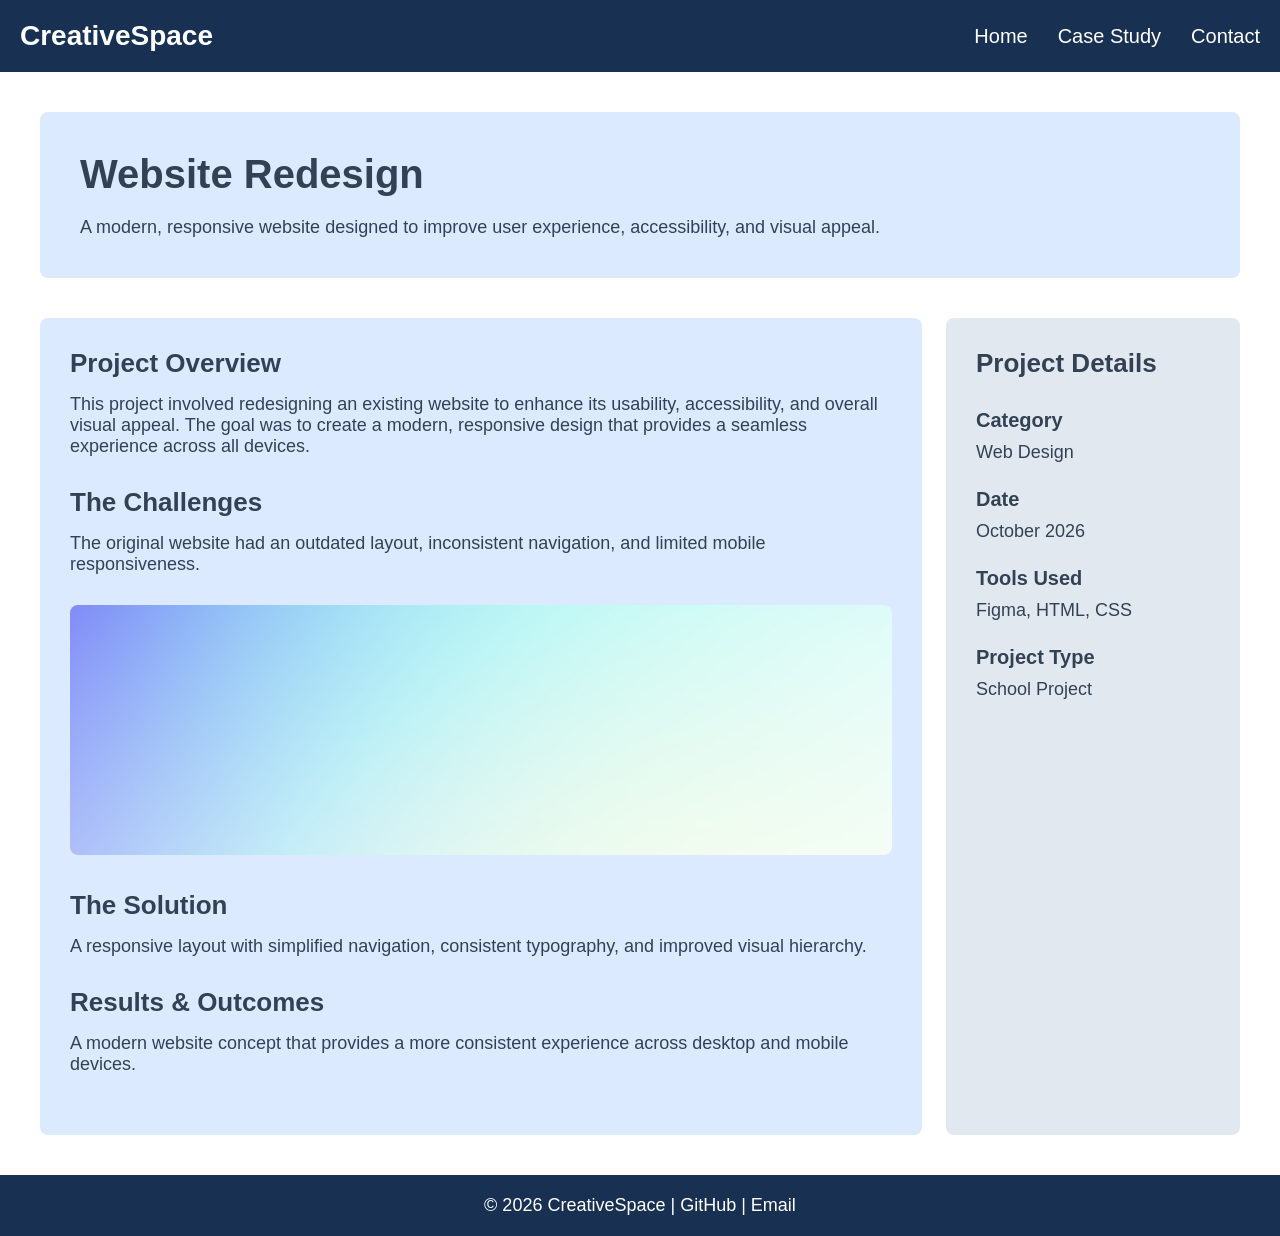
==== detail.html @ 93ac3678 "Final" ====
<!DOCTYPE html>
<html lang="en">
<head>
    <meta charset="UTF-8">
    <meta name="viewport" content="width=device-width, initial-scale=1.0">
    <title>CreativeSpace | Detail Page</title>
    <link rel="stylesheet" href="css/style.css">
</head>
<body>

    <header class="site-header">
        <h2>CreativeSpace</h2>

        <nav class="site-nav">
            <ul>
                <li><a href="index.html">Home</a></li>
                <li><a href="detail.html">Case Study</a></li>
                <li><a href="#">Contact</a></li>
            </ul>
        </nav>
    </header>
    <main class="main-detail">
        <section class="hero-detail">
            <h1>Website Redesign</h1>
            <p>A modern, responsive website designed to improve user experience, accessibility, and visual appeal.</p>
        </section>

        <section class="content-grid">
            <article class="article-detail">
                <h2>Project Overview</h2>
                <p>This project involved redesigning an existing website to enhance its usability, accessibility, and overall visual appeal. The goal was to create a modern, responsive design that provides a seamless experience across all devices.</p>
                <h2>The Challenges</h2>
                <p>The original website had an outdated layout, inconsistent navigation, and limited mobile responsiveness.</p>

                <img src="assets/image4.jpg" alt="Project Image">

                <h2>The Solution</h2>
                <p>A responsive layout with simplified navigation, consistent typography, and improved visual hierarchy.</p>
                <h2>Results & Outcomes</h2>
                <p>A modern website concept that provides a more consistent experience across desktop and mobile devices.</p>
            </article>

            <aside class="sidebar-detail">
                <h2>Project Details</h2>

                <h3>Category</h3>
                <p>Web Design</p>

                <h3>Date</h3>
                <p>October 2026</p>

                <h3>Tools Used</h3>
                <p>Figma, HTML, CSS</p>

                <h3>Project Type</h3>
                <p>School Project</p>
            </aside>


        </section>


    </main>

    <footer class="site-footer">
        <p>&copy; 2026 CreativeSpace | GitHub | Email</p>
    </footer>
    
</body>
</html>
---- css/style.css ----
* {
    margin: 0;
    padding: 0;
    box-sizing: border-box;
}

body {
    font-family: Arial, sans-serif;
    font-size: 18px;
    color: #334155;
}

.site-header {
    background-color: #183153;
    color: white;
    display: flex;
    justify-content: space-between;
    align-items: center;
    padding: 20px;
}

.site-header h2 {
    font-size: 28px;
}

.site-nav ul {
    display: flex;
    list-style: none;
    gap: 30px;
}

.site-nav a {
    text-decoration: none;
    color: white;
    font-size: 20px;
}

.site-footer {
    background-color: #183153;
    color: white;
    display: flex;
    justify-content: center;
    align-items: center;
    padding: 20px;
}

.main-content {
    display: grid;
    grid-template-columns: 2fr 1fr;
    gap: 24px;
    margin: 40px;
}

.hero-content {
    background-color: #DBEAFE;
    padding: 40px;
    border-radius: 8px;
    min-height: 320px;
}

.hero-content h1 {
    font-size: 40px;
    margin-bottom: 20px;
}

.hero-content p {
    font-size: 18px;
    margin-bottom: 30px;
}

.button {
    background-color: #2563EB;
    color: white;
    text-decoration: none;
    padding: 10px 20px;
    border-radius: 6px;
    display: inline-block;
}

.sidebar {
    background-color: #E2E8F0;
    padding: 30px;
    border-radius: 8px;
}

.sidebar h2 {
    font-size: 26px;
    margin-bottom: 20px;
}

.sidebar p {
    font-size: 18px;
    margin-bottom: 30px;
}

.sidebar h3 {
    font-size: 20px;
    margin-bottom: 15px;
}

.sidebar ul {
    list-style: none;
}

.sidebar li {
    margin-bottom: 11px;
}

.sidebar a {
    color: #2563EB;
    text-decoration: none;
}

.projects {
    margin: 40px;
}

.projects h2 {
    font-size: 26px;
    margin-bottom: 20px;
}

.project-card {
    background-color: #E2E8F0;
    padding: 30px;
    border-radius: 8px;
    display: flex;
    flex-direction: column;
}

.project-card p {
    font-size: 18px;
    margin-bottom: 20px;
}

.project-card a {
    background-color: #2563EB;
    color: white;
    text-decoration: none;
    padding: 10px 20px;
    border-radius: 6px;
    margin-top: auto;
}

.project-gallary {
    display: grid;
    grid-template-columns: repeat(auto-fit, minmax(280px, 1fr));
    gap: 24px;
}

.project-card img {
    width: 100%;
    border-radius: 8px;
    height: 300px;
    margin-bottom: 20px;
    object-fit: cover;
}


.main-detail {
    margin: 40px;
}

.hero-detail {
    background-color: #DBEAFE;
    padding: 20px;
    border-radius: 8px;
    margin-bottom: 24px;
}

.hero-detail h1 {
    font-size: 32px;
    margin-bottom: 20px;
}

.hero-detail p {
    font-size: 18px;
}

.content-grid {
    display: grid;
    grid-template-columns: 1fr;
    gap: 24px;
  
}

.article-detail {
    padding: 20px;
    border-radius: 8px;
    background-color: #DBEAFE;
}

.article-detail h2 {
    font-size: 26px;
    margin-bottom: 15px;
}

.article-detail p {
    font-size: 18px;
    margin-bottom: 30px;
}

.sidebar-detail {
    background-color: #E2E8F0;
    padding: 20px;
    border-radius: 8px;
}

.sidebar-detail h2 {
    font-size: 26px;
    margin-bottom: 30px;
}

.sidebar-detail h3 {
    font-size: 20px;
    margin-bottom: 10px;
}

.sidebar-detail p {
    font-size: 18px;
    margin-bottom: 25px;
}

.article-detail img {
    width: 100%;
    border-radius: 8px;
    height: 250px;
    margin-bottom: 30px;
    object-fit: cover;
}

@media (max-width: 767px) {
    .site-header {
        flex-direction: column;
        gap: 20px;
        padding: 20px;
    }

    .site-nav ul {
        flex-direction: column;
        gap: 10px;
        text-align: center;
    }

    .main-content {
        grid-template-columns: 1fr;
        margin: 20px;
    }

    .hero-content {
        padding: 20px;
    }

    .hero-content h1 {
        font-size: 32px;
    }

    .sidebar {
        padding: 20px;
    }

    .projects {
        margin: 20px;
    }

    .project-gallary {
        grid-template-columns: 1fr;
    }

    .site-footer {
        padding: 20px;
        text-align: center;
    }

    .main-detail {
        margin: 20px;
    }

    .hero-detail {
        padding: 20px;
    }

    .hero-detail h1 {
        font-size: 32px;
    }

    .content-grid {
        display: grid;
        grid-template-columns: 1fr;
        gap: 24px;
    }

    .article-detail {
        padding: 20px;
    }

    .sidebar-detail {
        padding: 20px;
    }
}

@media (min-width: 768px) {
    .main-detail {
        margin: 40px;
    }

    .hero-detail {
        padding: 40px;
        margin-bottom: 40px;
    }

    .hero-detail h1 {
        font-size: 40px;
    }

    .content-grid {
        grid-template-columns: 3fr 1fr;
    }

    .article-detail {
        padding: 30px;
    }

    .sidebar-detail {
        padding: 30px;
    }
}
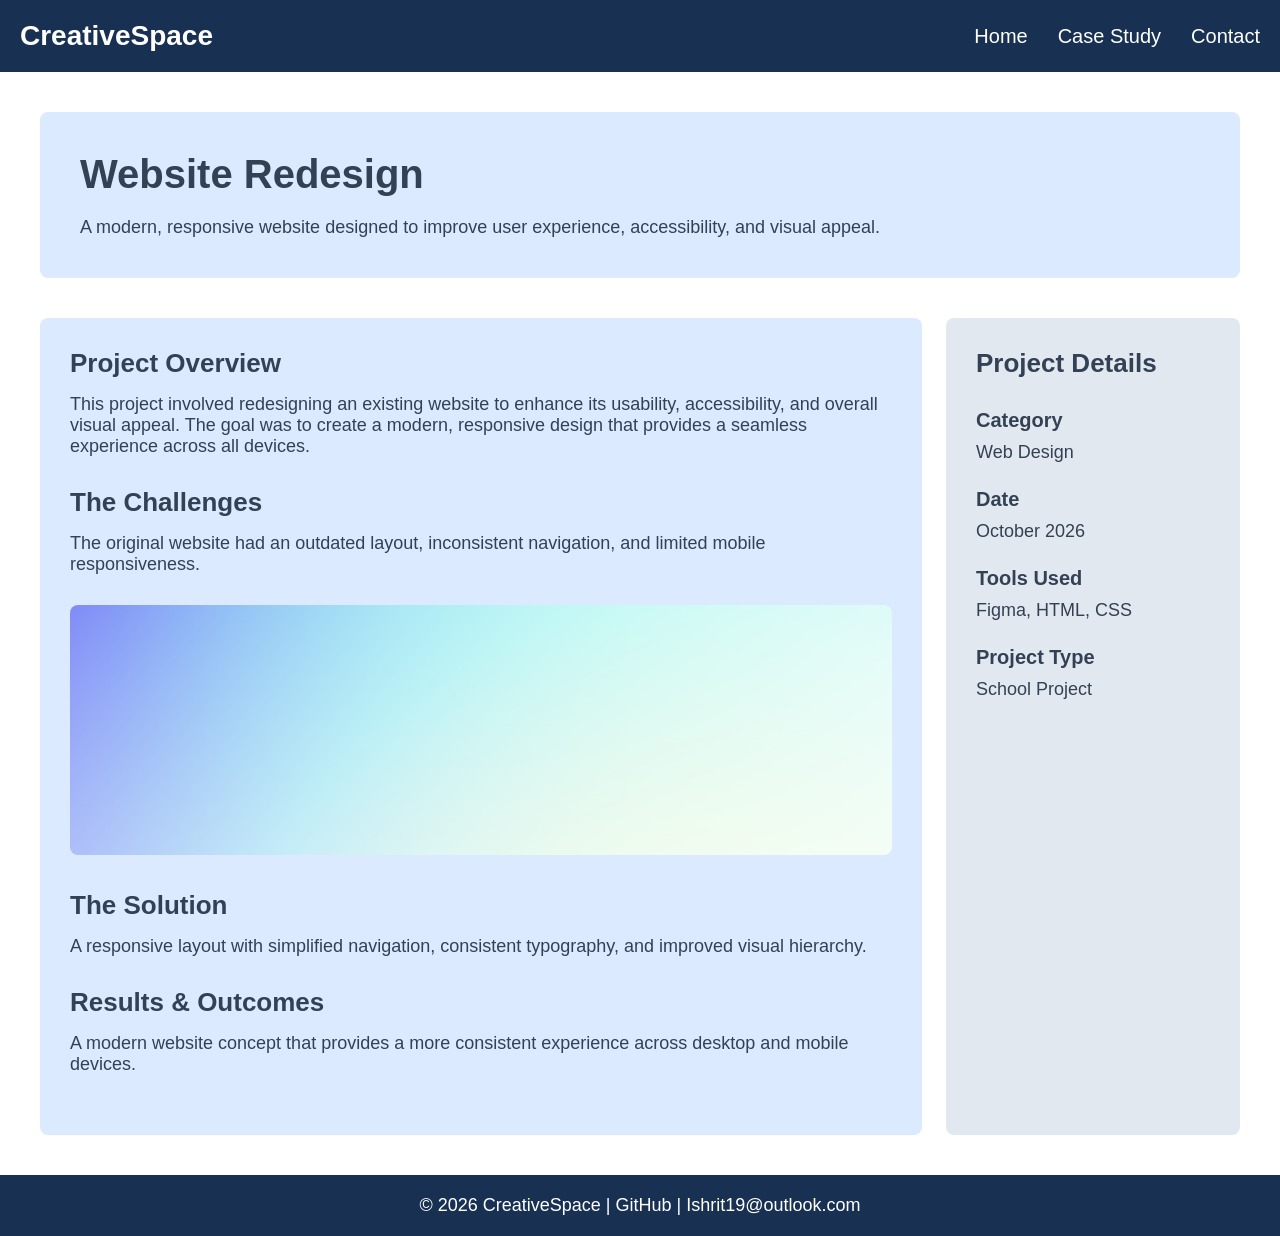
==== commit 4a6a186d: "Final2" ====
--- a/detail.html
+++ b/detail.html
@@ -63,7 +63,7 @@
     </main>
 
     <footer class="site-footer">
-        <p>&copy; 2026 CreativeSpace | GitHub | Email</p>
+        <p>&copy; 2026 CreativeSpace | <a href="https://github.com/Ishrit19/Project1Final">GitHub</a> | Ishrit19@outlook.com</p>
     </footer>
     
 </body>
--- a/css/style.css
+++ b/css/style.css
@@ -229,6 +229,11 @@
     object-fit: cover;
 }
 
+.site-footer a {
+    color: white;
+    text-decoration: none;
+}
+
 @media (max-width: 767px) {
     .site-header {
         flex-direction: column;
